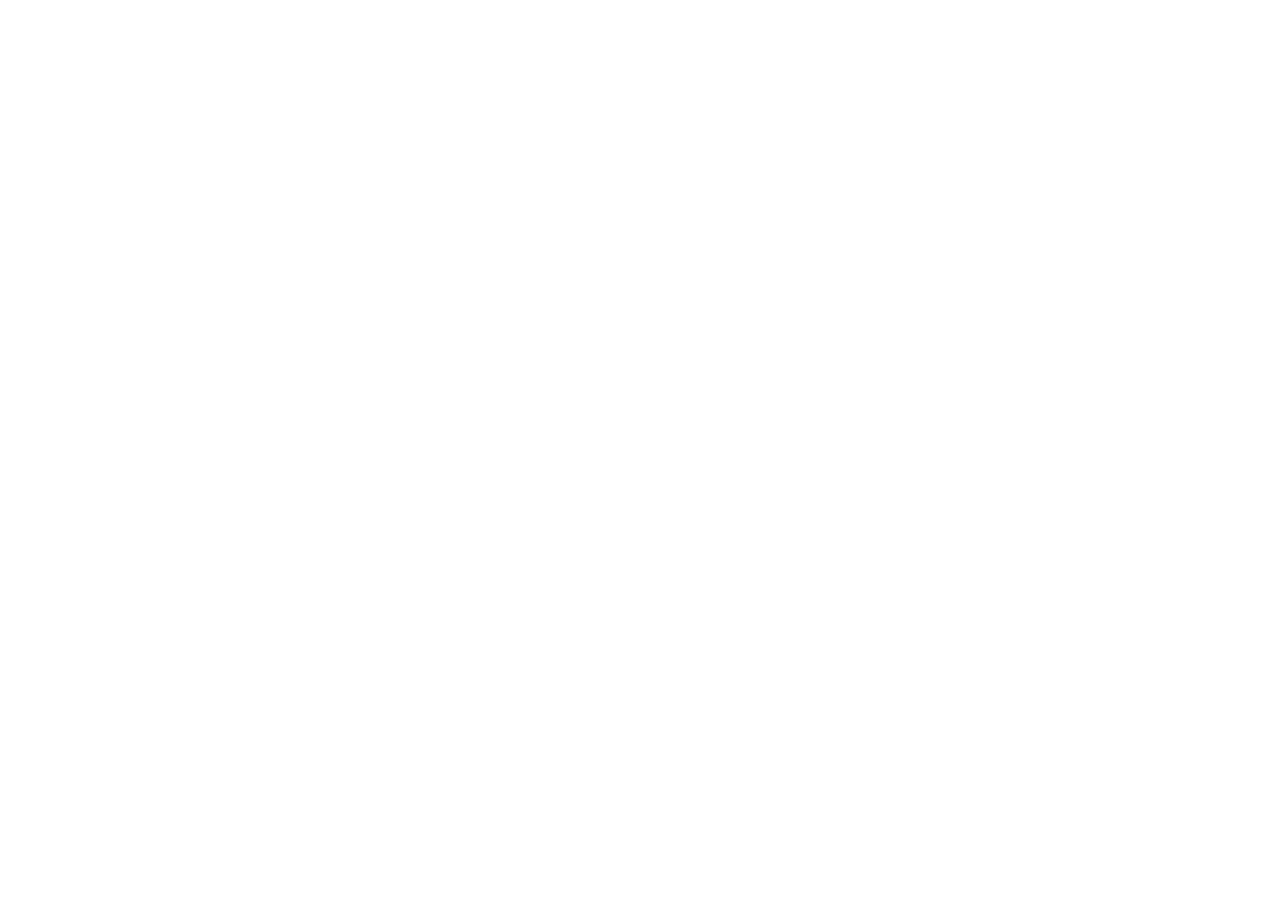
==== index.html @ 3f8669dd "first commit" ====
<!DOCTYPE html>
<html lang="it">
<head>
    <meta charset="UTF-8">
    <meta name="viewport" content="width=device-width, initial-scale=1.0">
    <title>12bool</title>

    <link rel="stylesheet" href="css/12bool.css">

    <link rel="stylesheet" href="css/style.css">

</head>
<body>
    
</body>
</html>
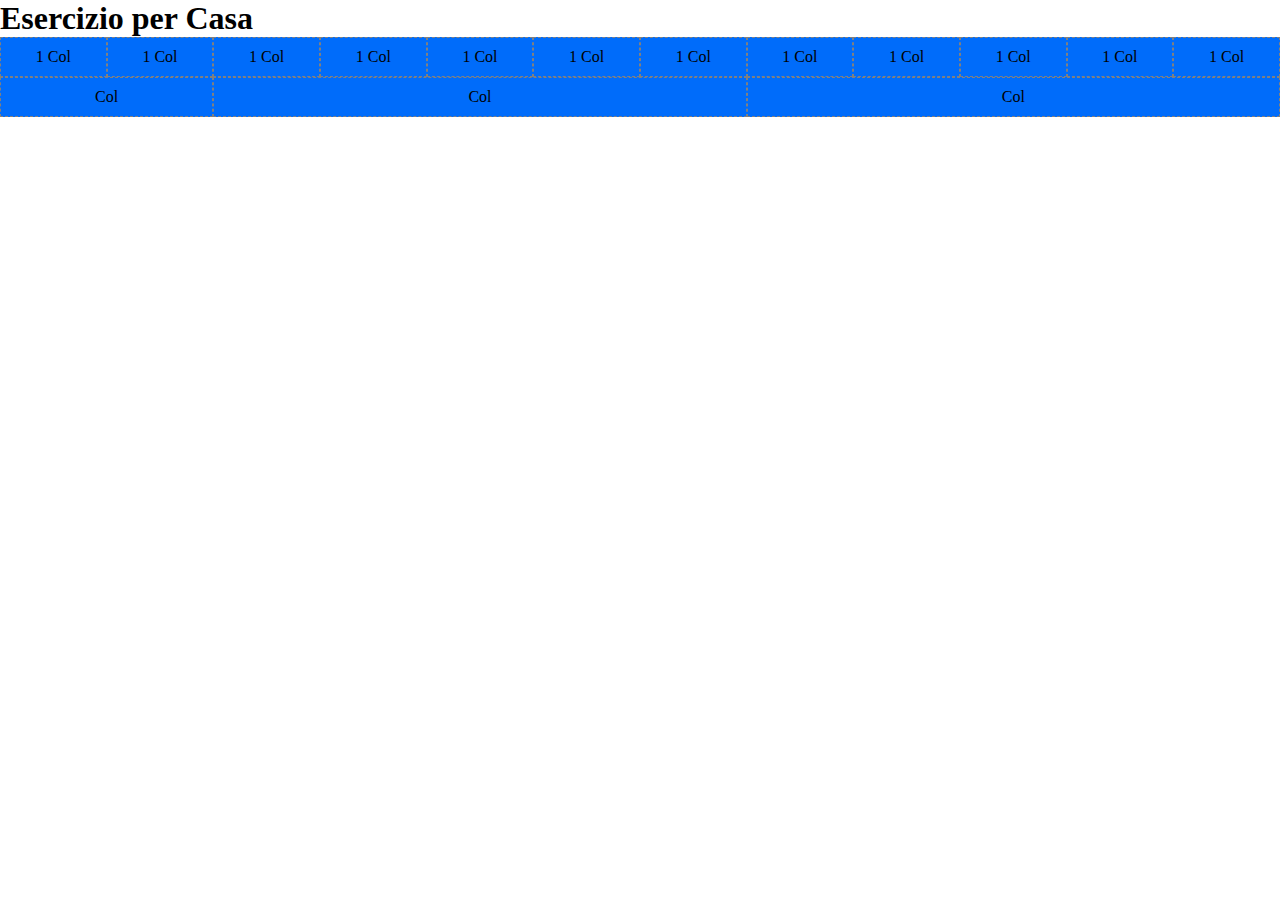
==== commit 0c6ed4c5: "aggiunte prime due row" ====
--- a/index.html
+++ b/index.html
@@ -11,6 +11,25 @@
 
 </head>
 <body>
-    
+    <h1>Esercizio per Casa</h1>
+    <div class="row">
+        <div class="col-1 test">1 Col</div>
+        <div class="col-1 test">1 Col</div>
+        <div class="col-1 test">1 Col</div>
+        <div class="col-1 test">1 Col</div>
+        <div class="col-1 test">1 Col</div>
+        <div class="col-1 test">1 Col</div>
+        <div class="col-1 test">1 Col</div>
+        <div class="col-1 test">1 Col</div>
+        <div class="col-1 test">1 Col</div>
+        <div class="col-1 test">1 Col</div>
+        <div class="col-1 test">1 Col</div>
+        <div class="col-1 test">1 Col</div>
+    </div>
+    <div class="row">
+        <div class="col-2 test">Col</div>
+        <div class="col-5 test">Col</div>
+        <div class="col-5 test">Col</div>
+    </div>
 </body>
 </html>--- a/css/12bool.css
+++ b/css/12bool.css
@@ -0,0 +1,91 @@
+*{
+    margin: 0;
+    padding: 0;
+    box-sizing: border-box;
+}
+/* reset */
+
+
+
+.row{
+    display: flex;
+    flex-direction: row;
+    flex-wrap: wrap;
+}
+
+/* regola generica per tutte le colonne */
+[class*="col-"] {
+    flex: 0 0 auto;
+    /* flex-grow: 0;
+    flex-shrink: 0;
+    flex-basis: auto; */
+}
+
+
+
+.test{
+    border: dashed 1px gray;
+    background-color: rgba(0, 0, 255, 0.2);
+}
+
+/* stilizzazione colonne */
+
+.col-1{
+    max-width: calc(100% / 12);
+    flex-basis: calc(100% / 12);
+}
+
+.col-2{
+    max-width: calc(100% / 12 * 2);
+    flex-basis: calc(100% / 12 * 2);
+}
+
+.col-3{
+    max-width: calc(100% / 12 * 3);
+    flex-basis: calc(100% / 12 * 3);
+}
+
+.col-4{
+    max-width: calc(100% / 12 * 4);
+    flex-basis: calc(100% / 12 * 4);
+}
+
+.col-5{
+    max-width: calc(100% / 12 * 5);
+    flex-basis: calc(100% / 12 * 5);
+}
+
+.col-6{
+    max-width: calc(100% / 12 * 6);
+    flex-basis: calc(100% / 12 * 6);
+}
+
+.col-7{
+    max-width: calc(100% / 12 * 7);
+    flex-basis: calc(100% / 12 * 7);
+}
+
+.col-8{
+    max-width: calc(100% / 12 * 8);
+    flex-basis: calc(100% / 12 * 8);
+}
+
+.col-9{
+    max-width: calc(100% / 12 * 9);
+    flex-basis: calc(100% / 12 * 9);
+}
+
+.col-10{
+    max-width: calc(100% / 12 * 10);
+    flex-basis: calc(100% / 12 * 10);
+}
+
+.col-11{
+    max-width: calc(100% / 12 * 11);
+    flex-basis: calc(100% / 12 * 11);
+}
+
+.col-12{
+    max-width: 100%;
+    flex-basis: 100%;
+}--- a/css/style.css
+++ b/css/style.css
@@ -0,0 +1,6 @@
+[class*="col-"] {
+    background-color: #006cfa;
+    
+    padding: 10px;
+    text-align: center;
+}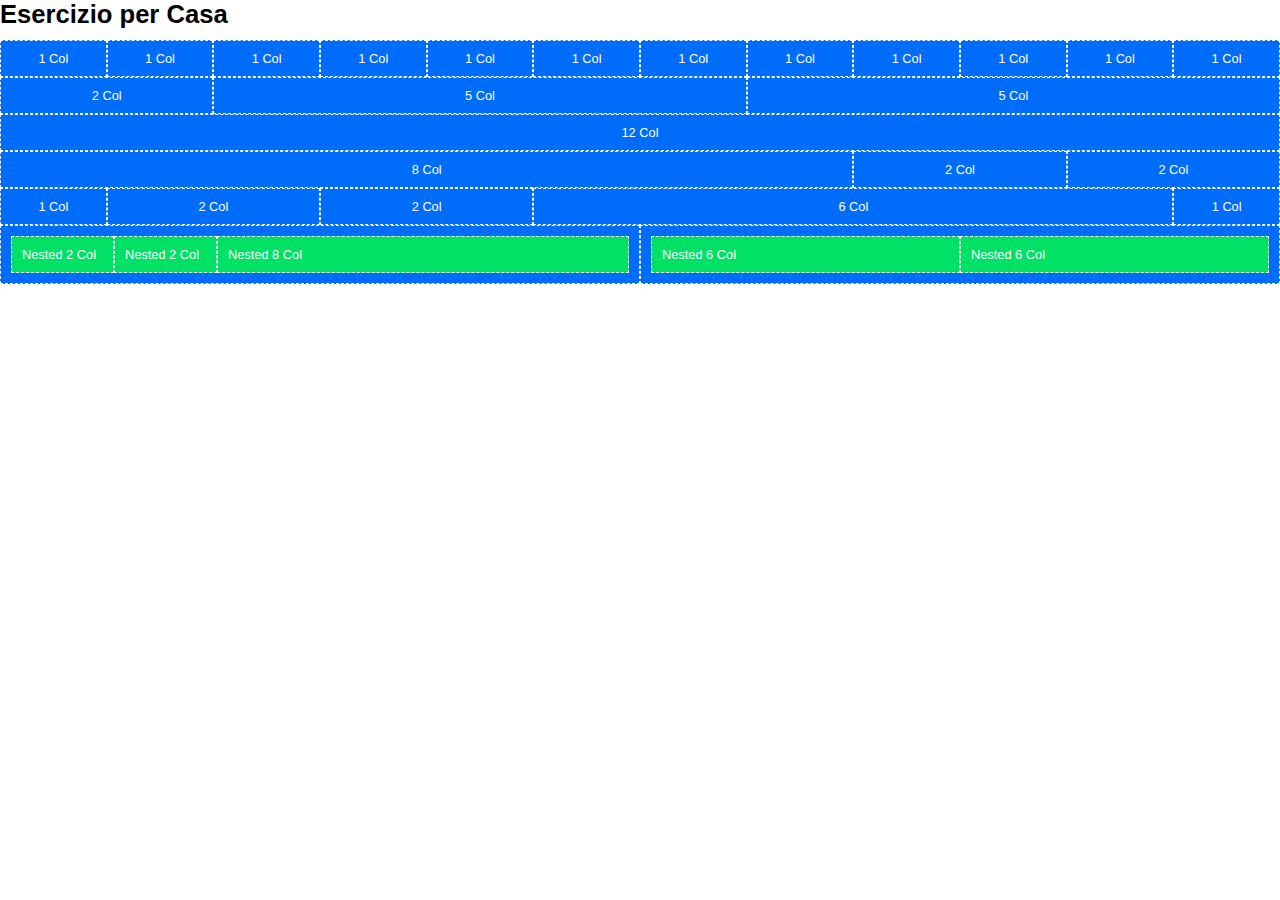
==== commit 10bf37a2: "aggiunte altre row e aggiunti altri selettori nel framework" ====
--- a/index.html
+++ b/index.html
@@ -11,7 +11,7 @@
 
 </head>
 <body>
-    <h1>Esercizio per Casa</h1>
+    <h1 class="mb-1">Esercizio per Casa</h1>
     <div class="row">
         <div class="col-1 test">1 Col</div>
         <div class="col-1 test">1 Col</div>
@@ -27,9 +27,35 @@
         <div class="col-1 test">1 Col</div>
     </div>
     <div class="row">
-        <div class="col-2 test">Col</div>
-        <div class="col-5 test">Col</div>
-        <div class="col-5 test">Col</div>
+        <div class="col-2 test">2 Col</div>
+        <div class="col-5 test">5 Col</div>
+        <div class="col-5 test">5 Col</div>
+    </div>
+    <div class="row">
+        <div class="col-12 test">12 Col</div>
+    </div>
+    <div class="row">
+        <div class="col-8 test">8 Col</div>
+        <div class="col-2 test">2 Col</div>
+        <div class="col-2 test">2 Col</div>
+    </div>
+    <div class="row">
+        <div class="col-1 test">1 Col</div>
+        <div class="col-2 test">2 Col</div>
+        <div class="col-2 test">2 Col</div>
+        <div class="col-6 test">6 Col</div>
+        <div class="col-1 test">1 Col</div>
+    </div>
+    <div class="row mb-2">
+        <div class="col-6 test flex">
+            <div class="col-2 test nested">Nested 2 Col</div>
+            <div class="col-2 test nested">Nested 2 Col</div>
+            <div class="col-8 test nested">Nested 8 Col</div>
+        </div>
+        <div class="col-6 test flex">
+            <div class="col-6 test nested">Nested 6 Col</div>
+            <div class="col-6 test nested">Nested 6 Col</div>
+        </div>
     </div>
 </body>
 </html>--- a/css/12bool.css
+++ b/css/12bool.css
@@ -22,11 +22,27 @@
 }
 
 
-
+/* regola test da cancellare */
 .test{
-    border: dashed 1px gray;
+    border: dashed 1px white;
     background-color: rgba(0, 0, 255, 0.2);
 }
+
+
+
+/* selettore margini */
+
+.mb-1{
+    margin-bottom: .7rem;
+}
+.mb-2{
+    margin-bottom: 1rem;
+}
+.mb-3{
+    margin-bottom: 1.3rem;
+}
+
+
 
 /* stilizzazione colonne */
 
--- a/css/style.css
+++ b/css/style.css
@@ -1,6 +1,30 @@
+body{
+    font-family: sans-serif;
+    color: white;
+    font-size: .8em;
+}
+
+h1{
+    color: black;
+}
+
 [class*="col-"] {
     background-color: #006cfa;
     
     padding: 10px;
     text-align: center;
-}+}
+
+.flex{
+    display: flex;
+}
+
+.nested{
+    background-color: #00e165;
+    padding: 10px;
+    height: 100%;
+
+    display: flex;
+    align-items: center;
+}
+
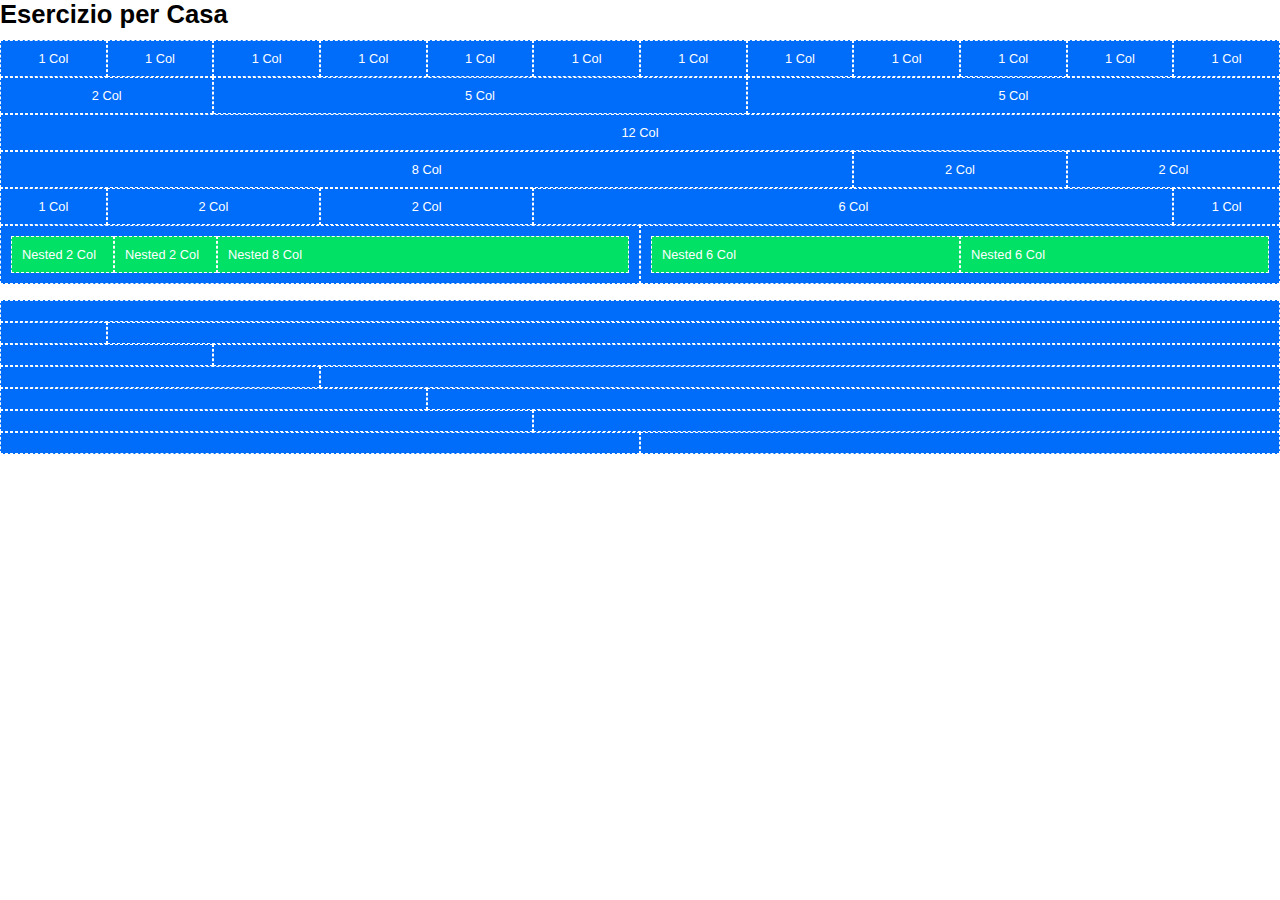
==== commit 213e5e20: "aggiunte row sottostanti" ====
--- a/index.html
+++ b/index.html
@@ -57,5 +57,32 @@
             <div class="col-6 test nested">Nested 6 Col</div>
         </div>
     </div>
+    <div class="row">
+        <div class="col-12 test"></div>
+    </div>
+    <div class="row">
+        <div class="col-1 test"></div>
+        <div class="col-11 test"></div>
+    </div>
+    <div class="row">
+        <div class="col-2 test"></div>
+        <div class="col-10 test"></div>
+    </div>
+    <div class="row">
+        <div class="col-3 test"></div>
+        <div class="col-9 test"></div>
+    </div>
+    <div class="row">
+        <div class="col-4 test"></div>
+        <div class="col-8 test"></div>
+    </div>
+    <div class="row">
+        <div class="col-5 test"></div>
+        <div class="col-7 test"></div>
+    </div>
+    <div class="row mb-1">
+        <div class="col-6 test"></div>
+        <div class="col-6 test"></div>
+    </div>
 </body>
 </html>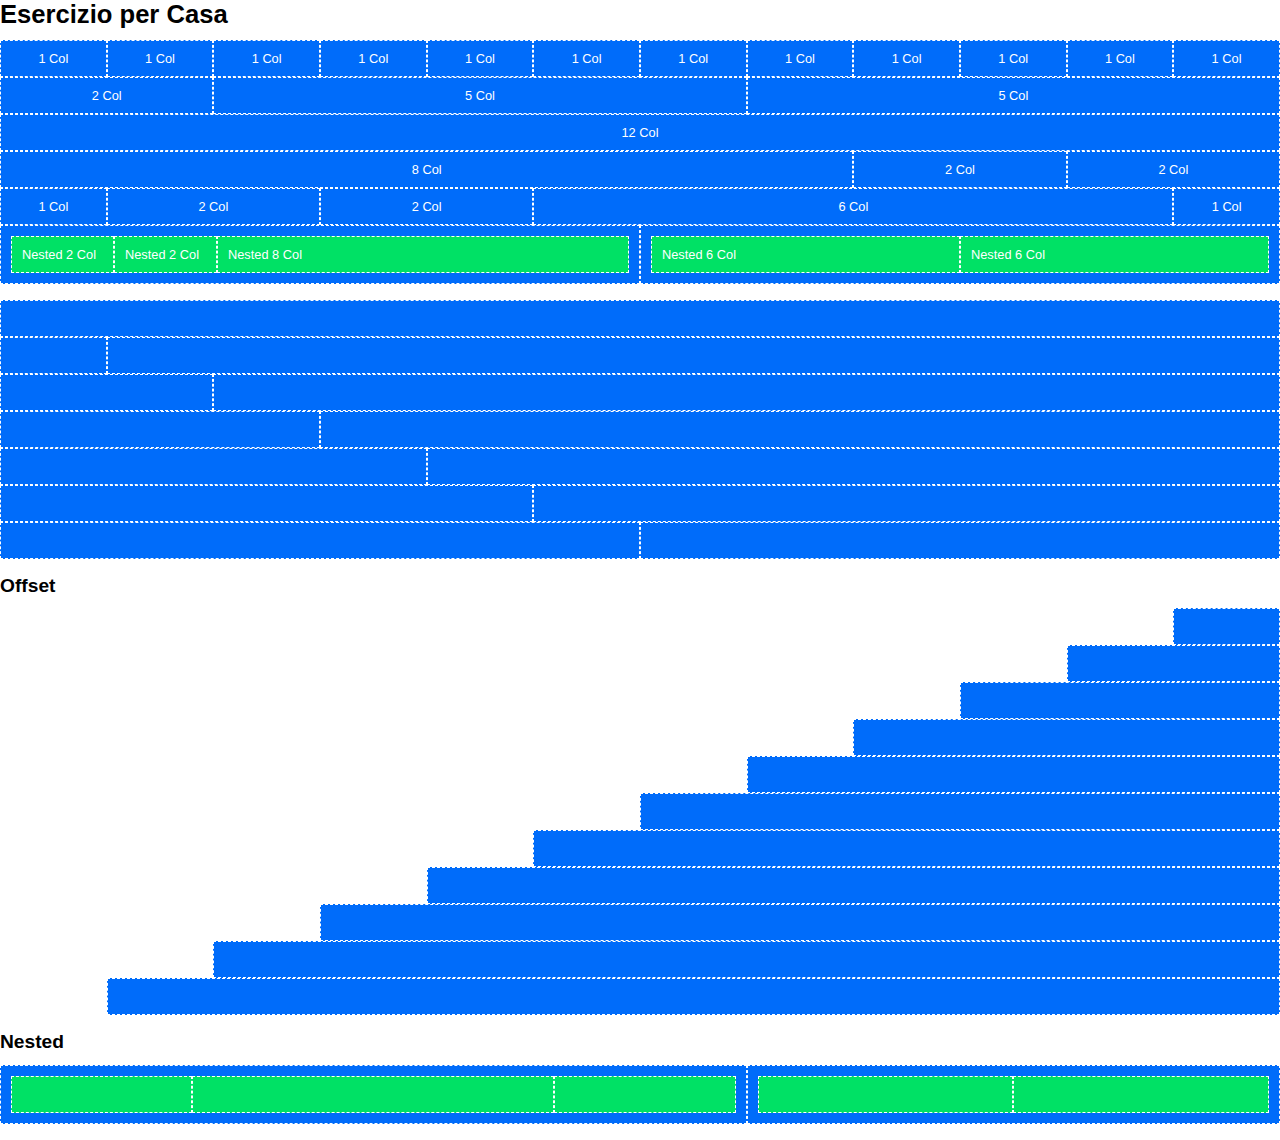
==== commit 95e0ef52: "aggiunta sezione nested" ====
--- a/index.html
+++ b/index.html
@@ -80,9 +80,56 @@
         <div class="col-5 test"></div>
         <div class="col-7 test"></div>
     </div>
-    <div class="row mb-1">
+    <div class="row mb-2">
         <div class="col-6 test"></div>
         <div class="col-6 test"></div>
     </div>
+    <h2 class="mb-1">Offset</h2>
+    <div class="row">
+        <div class="col-1 offset-11 test"></div>
+    </div>
+    <div class="row">
+        <div class="col-2 offset-10 test"></div>
+    </div>
+    <div class="row">
+        <div class="col-3 offset-9 test"></div>
+    </div>
+    <div class="row">
+        <div class="col-4 offset-8 test"></div>
+    </div>
+    <div class="row">
+        <div class="col-5 offset-7 test"></div>
+    </div>
+    <div class="row">
+        <div class="col-6 offset-6 test"></div>
+    </div>
+    <div class="row">
+        <div class="col-7 offset-5 test"></div>
+    </div>
+    <div class="row">
+        <div class="col-8 offset-4 test"></div>
+    </div>
+    <div class="row">
+        <div class="col-9 offset-3 test"></div>
+    </div>
+    <div class="row">
+        <div class="col-10 offset-2 test"></div>
+    </div>
+    <div class="row mb-2">
+        <div class="col-11 offset-1 test"></div>
+    </div>
+    <h2 class="mb-1">Nested</h2>
+    <div class="row mb-2">
+        <div class="col-7 test flex">
+            <div class="col-3 test nested"></div>
+            <div class="col-6 test nested"></div>
+            <div class="col-3 test nested"></div>
+        </div>
+        <div class="col-5 test flex">
+            <div class="col-6 test nested"></div>
+            <div class="col-6 test nested"></div>
+        </div>
+    </div>
+
 </body>
 </html>--- a/css/12bool.css
+++ b/css/12bool.css
@@ -104,4 +104,55 @@
 .col-12{
     max-width: 100%;
     flex-basis: 100%;
+}
+
+
+/* stilizzazione offset */
+
+.offset-1{
+    margin-left: calc(100% / 12);
+}
+
+.offset-2{
+    margin-left: calc(100% / 12 * 2);
+}
+
+.offset-3{
+    margin-left: calc(100% / 12 * 3);
+}
+
+.offset-4{
+    margin-left: calc(100% / 12 * 4);
+}
+
+.offset-5{
+    margin-left: calc(100% / 12 * 5);
+}
+
+.offset-6{
+    margin-left: calc(100% / 12 * 6);
+}
+
+.offset-7{
+    margin-left: calc(100% / 12 * 7);
+}
+
+.offset-8{
+    margin-left: calc(100% / 12 * 8);
+}
+
+.offset-9{
+    margin-left: calc(100% / 12 * 9);
+}
+
+.offset-10{
+    margin-left: calc(100% / 12 * 10);
+}
+
+.offset-11{
+    margin-left: calc(100% / 12 * 11);
+}
+
+.offset-12{
+    margin-left: 100%
 }--- a/css/style.css
+++ b/css/style.css
@@ -4,7 +4,7 @@
     font-size: .8em;
 }
 
-h1{
+h1, h2{
     color: black;
 }
 
@@ -12,6 +12,7 @@
     background-color: #006cfa;
     
     padding: 10px;
+    min-height: 37px;
     text-align: center;
 }
 
@@ -28,3 +29,4 @@
     align-items: center;
 }
 
+
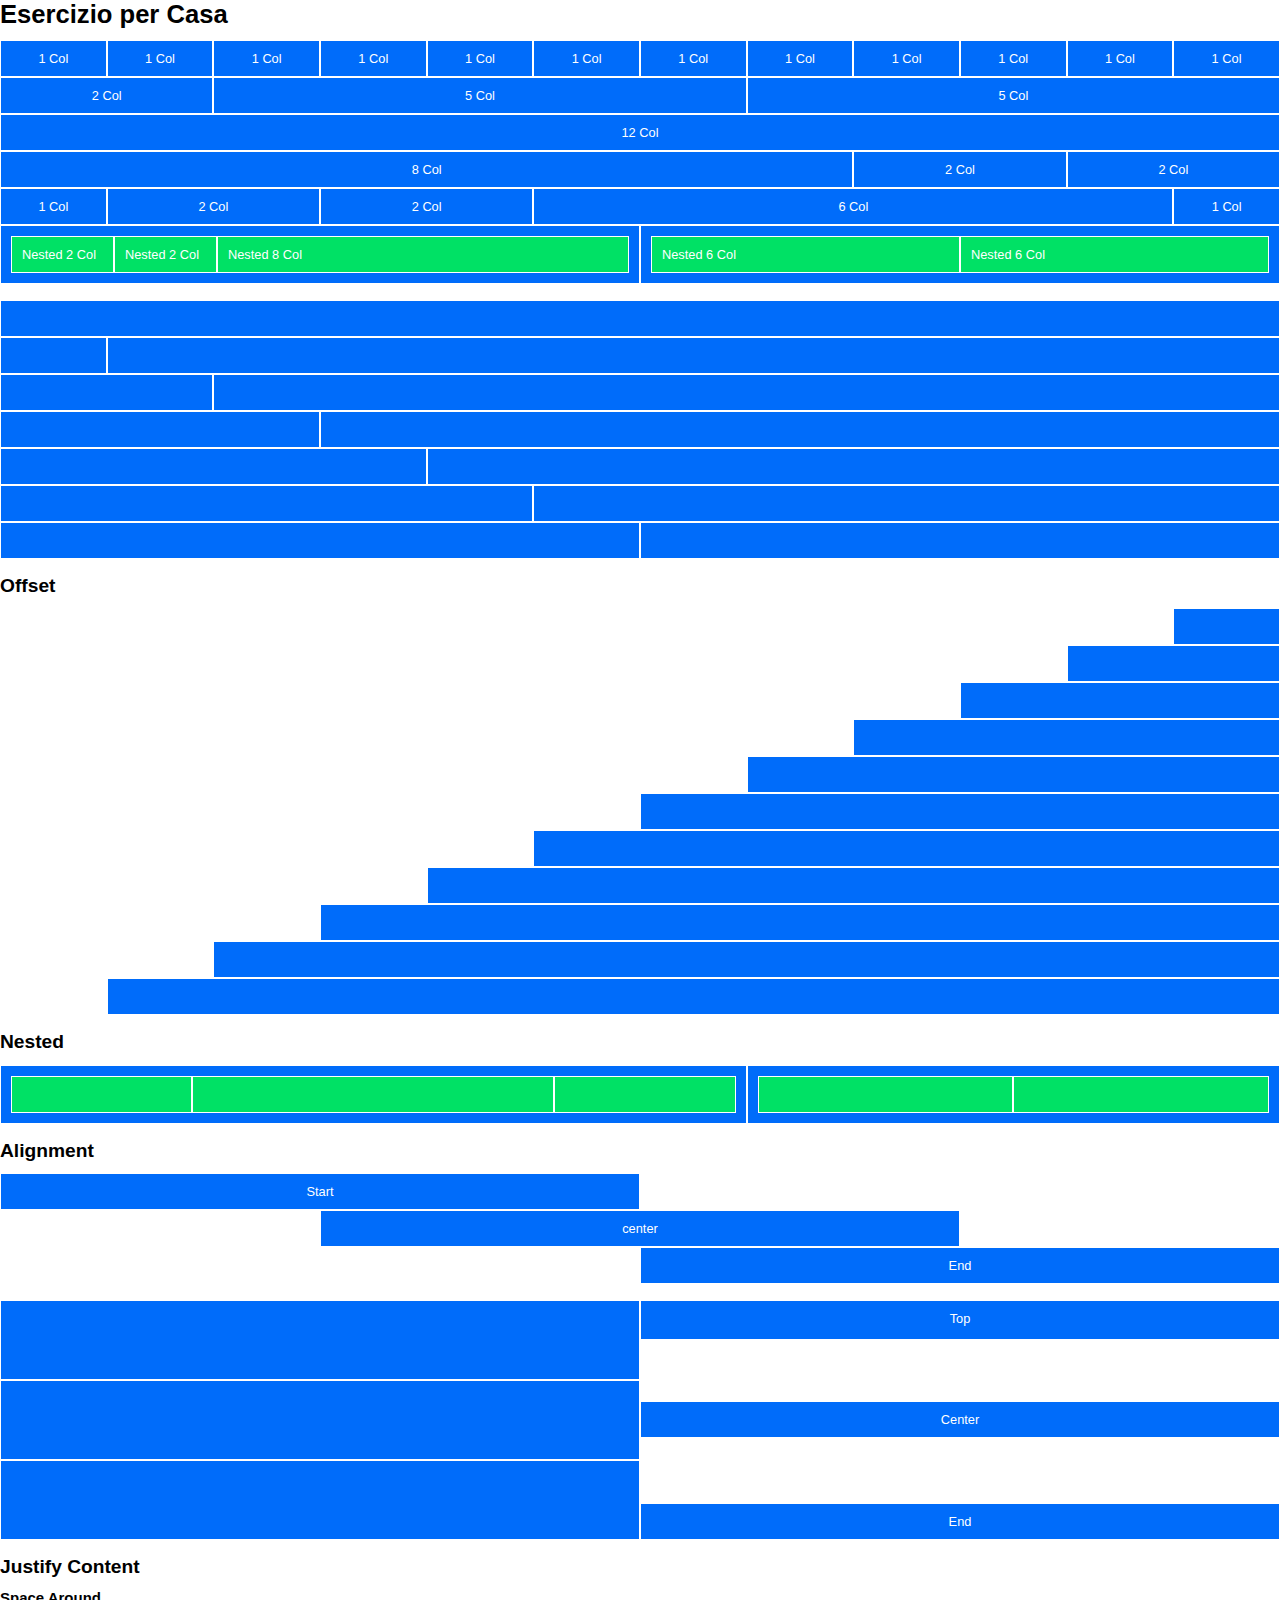
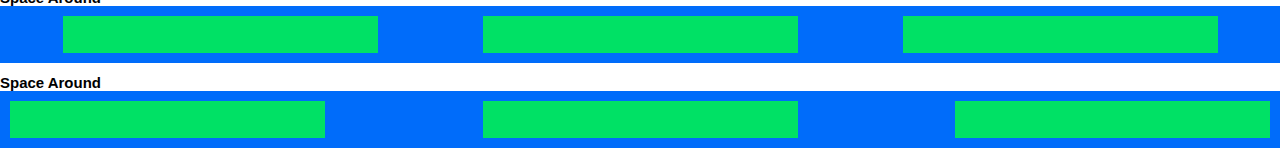
==== commit d0bd69bb: "aggiunte ultime row (esercizio finito)" ====
--- a/index.html
+++ b/index.html
@@ -130,6 +130,44 @@
             <div class="col-6 test nested"></div>
         </div>
     </div>
-
+    <h2 class="mb-1">Alignment</h2>
+    <div class="row">
+        <div class="col-6 test">Start</div>
+    </div>
+    <div class="row justify-center">
+        <div class="col-6 test">center</div>
+    </div>
+    <div class="row justify-end mb-2">
+        <div class="col-6 test">End</div>
+    </div>
+    <div class="row">
+        <div id="height-set" class="col-6 test"></div>
+        <div id="height-set" class="col-6 flex-col test">Top</div>
+    </div>
+    <div class="row">
+        <div id="height-set" class="col-6 test"></div>
+        <div class="row col-6 align-center">
+            <div class="col-12 test">Center</div>
+        </div>
+    </div>
+    <div class="row mb-2">
+        <div id="height-set" class="col-6 test"></div>
+        <div class="row col-6 align-end">
+            <div class="col-12 test">End</div>
+        </div>
+    </div>
+    <h2 class="mb-1">Justify Content</h2>
+    <h3>Space Around</h3>
+    <div class="row col-12 space-around mb-1">
+        <div class="col-3 nested"></div>
+        <div class="col-3 nested"></div>
+        <div class="col-3 nested"></div>
+    </div>
+    <h3>Space Around</h3>
+    <div class="row col-12 space-between mb-2">
+        <div class="col-3 nested"></div>
+        <div class="col-3 nested"></div>
+        <div class="col-3 nested"></div>
+    </div>
 </body>
 </html>--- a/css/12bool.css
+++ b/css/12bool.css
@@ -22,14 +22,6 @@
 }
 
 
-/* regola test da cancellare */
-.test{
-    border: dashed 1px white;
-    background-color: rgba(0, 0, 255, 0.2);
-}
-
-
-
 /* selettore margini */
 
 .mb-1{
@@ -40,6 +32,34 @@
 }
 .mb-3{
     margin-bottom: 1.3rem;
+}
+
+
+/* stilizzazione centering verticale ed orizzontale */
+
+
+.justify-center{
+    justify-content: center;
+}
+
+.justify-end {
+    justify-content: flex-end;
+}
+
+.align-center{
+    align-items: center;
+}
+
+.align-end{
+    align-items: flex-end;
+}
+
+.space-around{
+    justify-content: space-around;
+}
+
+.space-between{
+    justify-content: space-between;
 }
 
 
--- a/css/style.css
+++ b/css/style.css
@@ -1,10 +1,19 @@
+/* regola test da cancellare */
+.test{
+    border: solid 1px white;
+    background-color: rgba(0, 0, 255, 0.2);
+}
+
+
+
+
 body{
     font-family: sans-serif;
     color: white;
     font-size: .8em;
 }
 
-h1, h2{
+h1, h2, h3{
     color: black;
 }
 
@@ -16,8 +25,14 @@
     text-align: center;
 }
 
+
 .flex{
     display: flex;
+}
+
+.flex-col{
+    display: flex;
+    flex-direction: column;
 }
 
 .nested{
@@ -29,4 +44,15 @@
     align-items: center;
 }
 
+#height-set{
+    height: 80px;
+}
 
+#height-set:nth-child(2){
+    height: 40px;
+}
+
+.row .row:last-of-type{
+    background-color: white;
+    padding: 0;
+}
